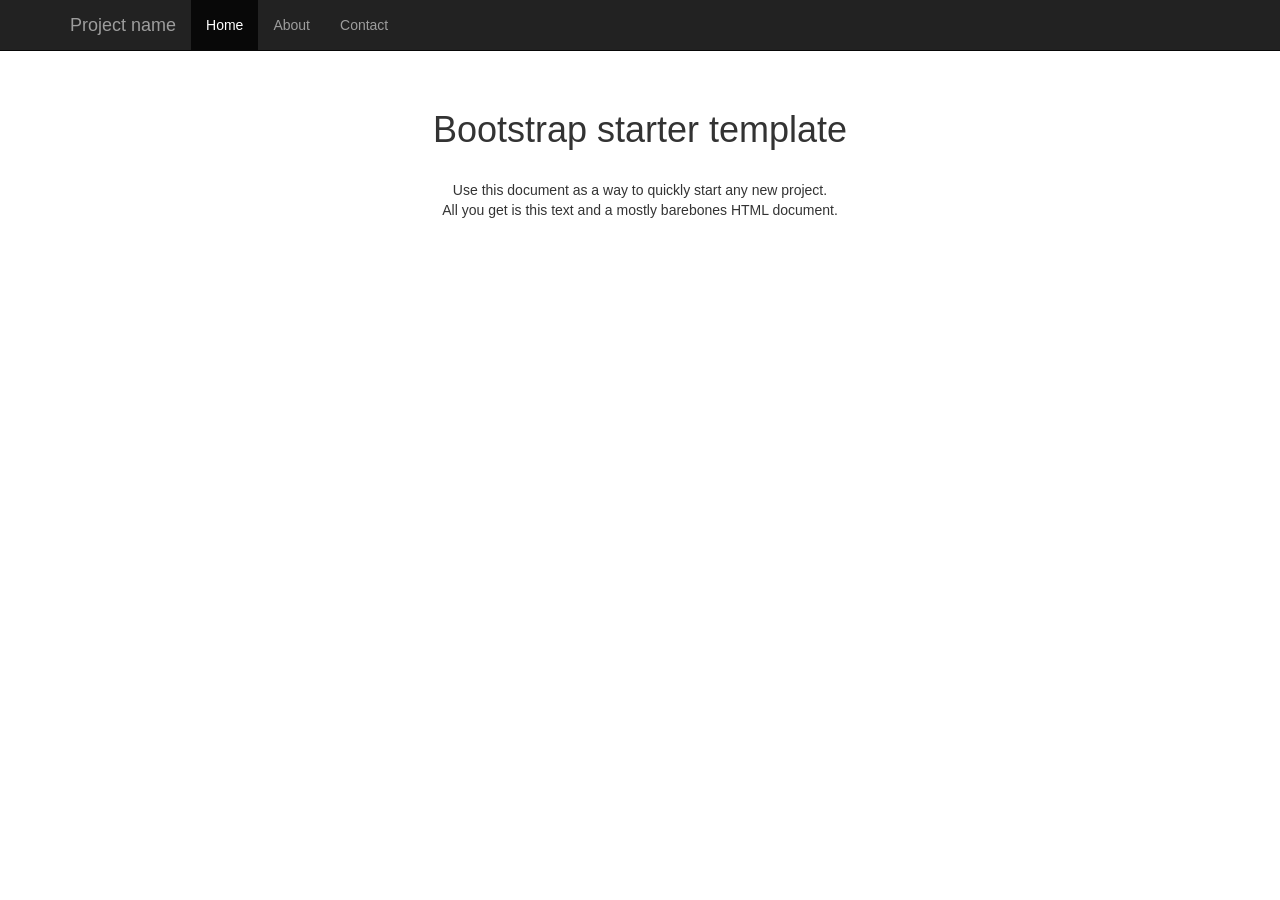
==== src/main/resources/templates/index.html @ 86288038 "added placeholder" ====
<!DOCTYPE html>
<html lang="en">
<head>
    <title>Starter Template for Bootstrap</title>

    <!-- Bootstrap core CSS -->
    <link href="https://maxcdn.bootstrapcdn.com/bootstrap/3.3.6/css/bootstrap.min.css" rel="stylesheet"/>

    <!-- Custom styles for this template -->
    <style>
        body {
            padding-top: 50px;
        }

        .starter-template {
            padding: 40px 15px;
            text-align: center;
        }
    </style>

    <!-- HTML5 shim and Respond.js IE8 support of HTML5 elements and media queries -->
    <!--[if lt IE 9]>
    <script src="https://oss.maxcdn.com/html5shiv/3.7.2/html5shiv.min.js"></script>
    <script src="https://oss.maxcdn.com/respond/1.4.2/respond.min.js"></script>
    <![endif]-->
</head>

<body>

<div class="navbar navbar-inverse navbar-fixed-top" role="navigation">
    <div class="container">
        <div class="navbar-header">
            <button type="button" class="navbar-toggle collapsed" data-toggle="collapse" data-target=".navbar-collapse">
                <span class="sr-only">Toggle navigation</span>
                <span class="icon-bar"></span>
                <span class="icon-bar"></span>
                <span class="icon-bar"></span>
            </button>
            <a class="navbar-brand" href="#">Project name</a>
        </div>
        <div class="collapse navbar-collapse">
            <ul class="nav navbar-nav">
                <li class="active"><a href="#">Home</a></li>
                <li><a href="#about">About</a></li>
                <li><a href="#contact">Contact</a></li>
            </ul>
        </div><!--/.nav-collapse -->
    </div>
</div>

<div class="container">

    <div class="starter-template">
        <h1>Bootstrap starter template</h1>
        <br class="lead"/>Use this document as a way to quickly start any new project.<br/> All you get is this text and a
            mostly barebones HTML document.
    </div>

</div><!-- /.container -->

<!-- Bootstrap core JavaScript
================================================== -->
<!-- Placed at the end of the document so the pages load faster -->
<script src="https://ajax.googleapis.com/ajax/libs/jquery/1.11.1/jquery.min.js"></script>
<script src="https://maxcdn.bootstrapcdn.com/bootstrap/3.3.6/js/bootstrap.min.js"></script>
</body>
</html>
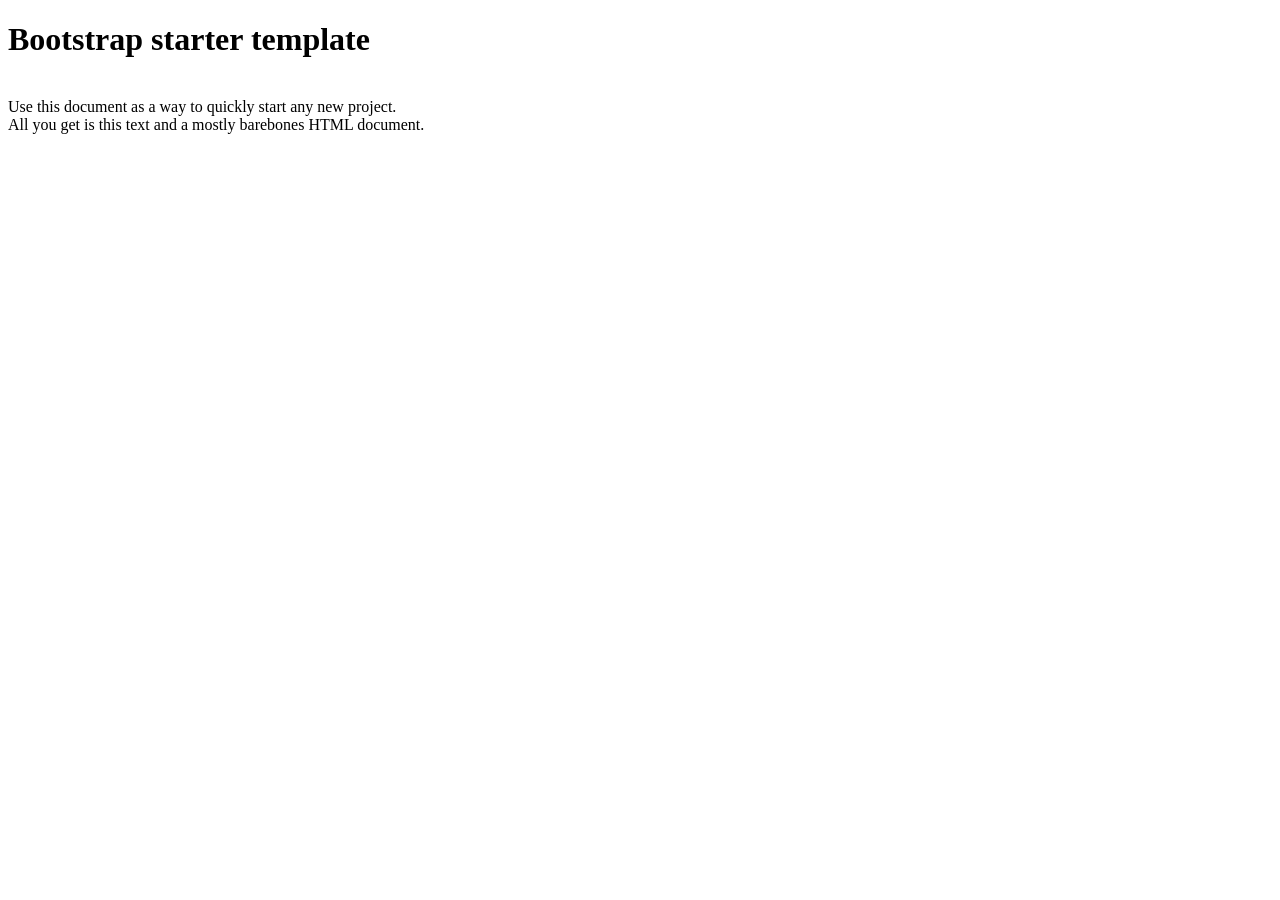
==== commit cf39e79f: "made thymeleaf fragments" ====
--- a/src/main/resources/templates/index.html
+++ b/src/main/resources/templates/index.html
@@ -1,52 +1,9 @@
 <!DOCTYPE html>
-<html lang="en">
-<head>
-    <title>Starter Template for Bootstrap</title>
-
-    <!-- Bootstrap core CSS -->
-    <link href="https://maxcdn.bootstrapcdn.com/bootstrap/3.3.6/css/bootstrap.min.css" rel="stylesheet"/>
-
-    <!-- Custom styles for this template -->
-    <style>
-        body {
-            padding-top: 50px;
-        }
-
-        .starter-template {
-            padding: 40px 15px;
-            text-align: center;
-        }
-    </style>
-
-    <!-- HTML5 shim and Respond.js IE8 support of HTML5 elements and media queries -->
-    <!--[if lt IE 9]>
-    <script src="https://oss.maxcdn.com/html5shiv/3.7.2/html5shiv.min.js"></script>
-    <script src="https://oss.maxcdn.com/respond/1.4.2/respond.min.js"></script>
-    <![endif]-->
-</head>
-
+<html lang="en" xmlns:th="http://www.thymeleaf.org">
+<head th:replace="common/header :: common-header" />
 <body>
 
-<div class="navbar navbar-inverse navbar-fixed-top" role="navigation">
-    <div class="container">
-        <div class="navbar-header">
-            <button type="button" class="navbar-toggle collapsed" data-toggle="collapse" data-target=".navbar-collapse">
-                <span class="sr-only">Toggle navigation</span>
-                <span class="icon-bar"></span>
-                <span class="icon-bar"></span>
-                <span class="icon-bar"></span>
-            </button>
-            <a class="navbar-brand" href="#">Project name</a>
-        </div>
-        <div class="collapse navbar-collapse">
-            <ul class="nav navbar-nav">
-                <li class="active"><a href="#">Home</a></li>
-                <li><a href="#about">About</a></li>
-                <li><a href="#contact">Contact</a></li>
-            </ul>
-        </div><!--/.nav-collapse -->
-    </div>
-</div>
+    <div th:replace="common/navbar :: common-navbar" />
 
 <div class="container">
 
@@ -61,7 +18,6 @@
 <!-- Bootstrap core JavaScript
 ================================================== -->
 <!-- Placed at the end of the document so the pages load faster -->
-<script src="https://ajax.googleapis.com/ajax/libs/jquery/1.11.1/jquery.min.js"></script>
-<script src="https://maxcdn.bootstrapcdn.com/bootstrap/3.3.6/js/bootstrap.min.js"></script>
+    <div th:replace="common/header :: before-body-scripts" />
 </body>
 </html>
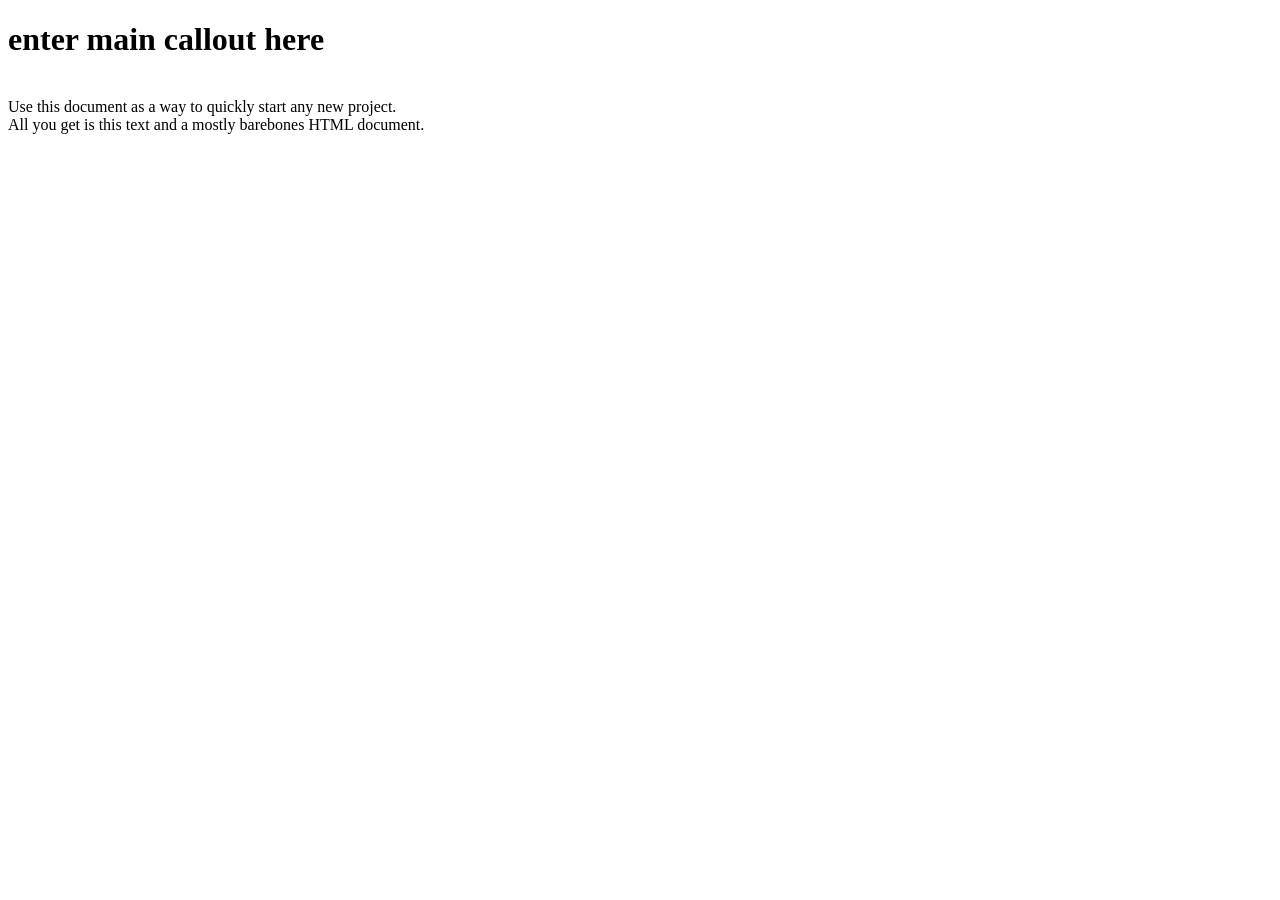
==== commit 15cdac51: "add i18n abilities" ====
--- a/src/main/resources/templates/index.html
+++ b/src/main/resources/templates/index.html
@@ -8,7 +8,7 @@
 <div class="container">
 
     <div class="starter-template">
-        <h1>Bootstrap starter template</h1>
+        <h1 th:text="#{index.main.callout}">enter main callout here</h1>
         <br class="lead"/>Use this document as a way to quickly start any new project.<br/> All you get is this text and a
             mostly barebones HTML document.
     </div>
